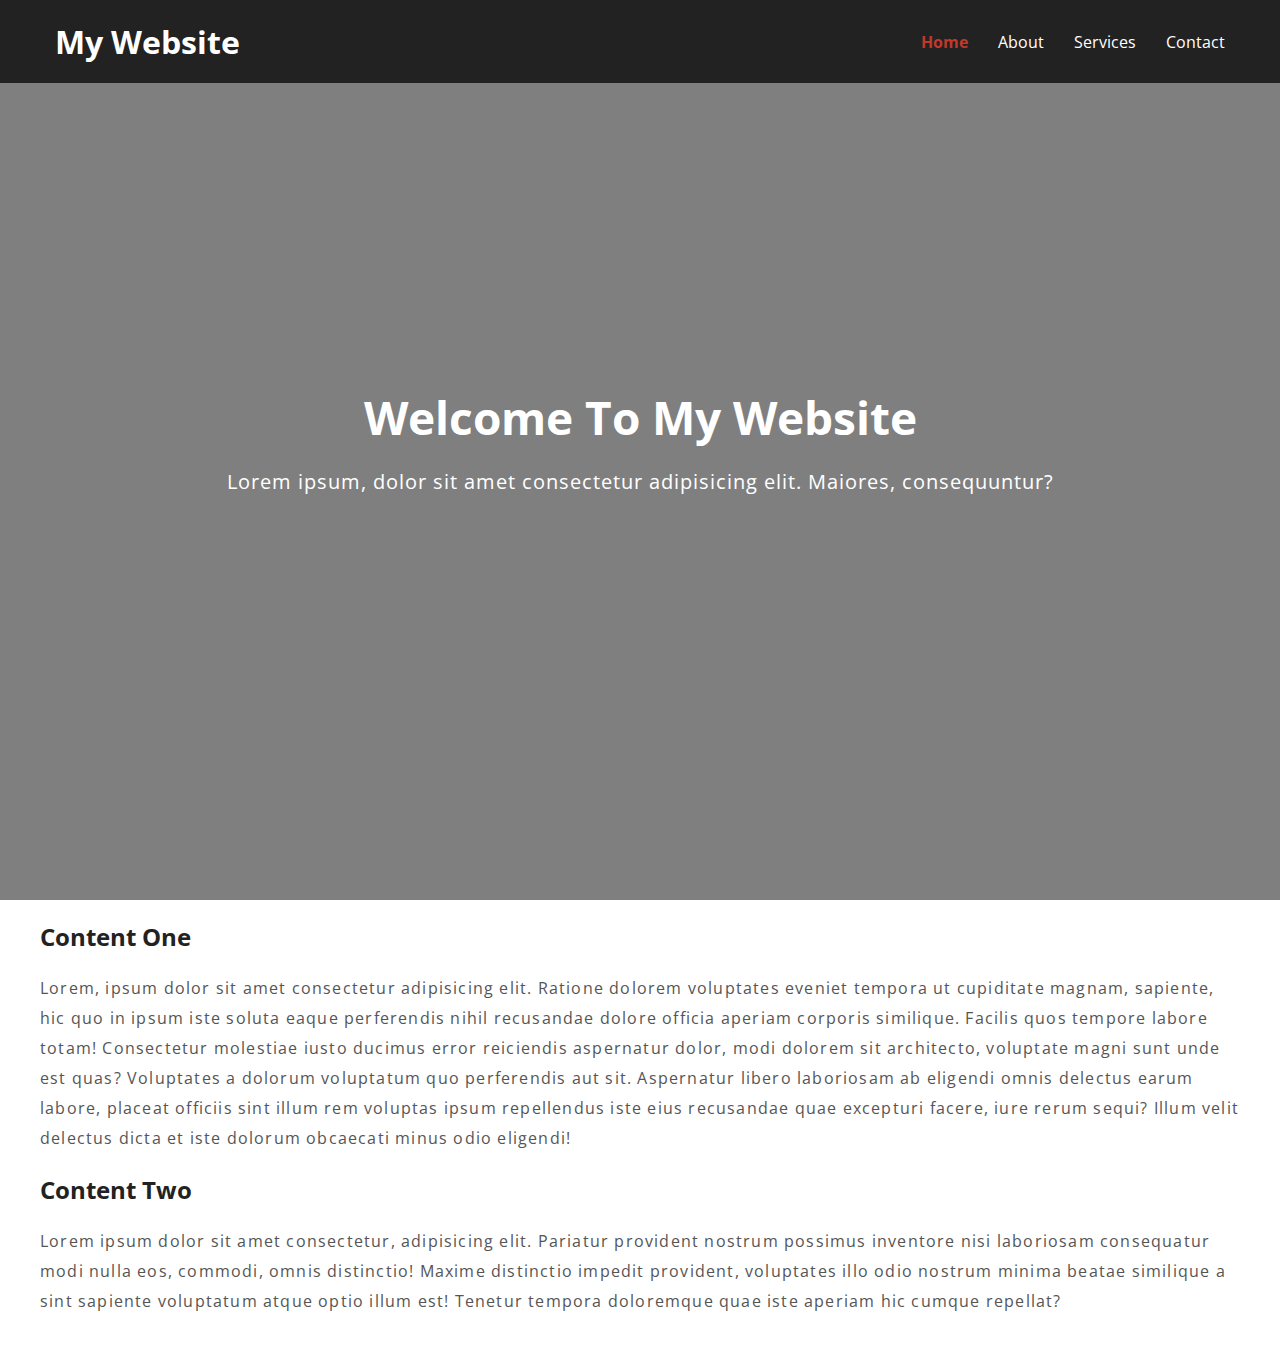
==== retos/Día 26 - Sticky Navigation/index.html @ 7a859378 "Page retos" ====
<!DOCTYPE html>
<html lang="en">
  <head>
    <meta charset="UTF-8" />
    <meta name="viewport" content="width=device-width, initial-scale=1.0" />
    <link rel="stylesheet" href="style.css" />
    <title>Sticky Navigation</title>
  </head>
  <body>
    <nav class="nav">
      <div class="container">
        <h1 class="logo"><a href="/index.html">My Website</a></h1>
        <ul>
          <li><a href="#" class="current">Home</a></li>
          <li><a href="#">About</a></li>
          <li><a href="#">Services</a></li>
          <li><a href="#">Contact</a></li>
        </ul>
      </div>
    </nav>

    <div class="hero">
      <div class="container">
        <h1>Welcome To My Website</h1>
        <p>Lorem ipsum, dolor sit amet consectetur adipisicing elit. Maiores, consequuntur?</p>
      </div>
    </div>

    <section class="container content">
      <h2>Content One</h2>
      <p>Lorem, ipsum dolor sit amet consectetur adipisicing elit. Ratione dolorem voluptates eveniet tempora ut cupiditate magnam, sapiente, hic quo in ipsum iste soluta eaque perferendis nihil recusandae dolore officia aperiam corporis similique. Facilis quos tempore labore totam! Consectetur molestiae iusto ducimus error reiciendis aspernatur dolor, modi dolorem sit architecto, voluptate magni sunt unde est quas? Voluptates a dolorum voluptatum quo perferendis aut sit. Aspernatur libero laboriosam ab eligendi omnis delectus earum labore, placeat officiis sint illum rem voluptas ipsum repellendus iste eius recusandae quae excepturi facere, iure rerum sequi? Illum velit delectus dicta et iste dolorum obcaecati minus odio eligendi!</p>

      <h3>Content Two</h3>
      <p>Lorem ipsum dolor sit amet consectetur, adipisicing elit. Pariatur provident nostrum possimus inventore nisi laboriosam consequatur modi nulla eos, commodi, omnis distinctio! Maxime distinctio impedit provident, voluptates illo odio nostrum minima beatae similique a sint sapiente voluptatum atque optio illum est! Tenetur tempora doloremque quae iste aperiam hic cumque repellat?</p>
    </section>

    <script src="script.js"></script>
  </body>
</html>
---- retos/Día 26 - Sticky Navigation/style.css ----
@import url('https://fonts.googleapis.com/css?family=Open+Sans');

* {
  box-sizing: border-box;
  margin: 0;
  padding: 0;
}

body {
  font-family: 'Open Sans', sans-serif;
  color: #222;
  padding-bottom: 50px;
}

.container {
  max-width: 1200px;
  margin: 0 auto;
}

.nav {
  position: fixed;
  background-color: #222;
  top: 0;
  left: 0;
  right: 0;
  transition: all 0.3s ease-in-out;
}

.nav .container {
  display: flex;
  justify-content: space-between;
  align-items: center;
  padding: 20px 0;
  transition: all 0.3s ease-in-out;
}

.nav ul {
  display: flex;
  list-style-type: none;
  align-items: center;
  justify-content: center;
}

.nav a {
  color: #fff;
  text-decoration: none;
  padding: 7px 15px;
  transition: all 0.3s ease-in-out;
}

.nav.active {
  background-color: #fff;
  box-shadow: 0 2px 10px rgba(0, 0, 0, 0.3);
}

.nav.active a {
  color: #000;
}

.nav.active .container {
  padding: 10px 0;
}

.nav a.current,
.nav a:hover {
  color: #c0392b;
  font-weight: bold;
}

.hero {
  background-image: url('https://images.pexels.com/photos/450035/pexels-photo-450035.jpeg?auto=compress&cs=tinysrgb&dpr=2&h=750&w=1260');
  background-repeat: no-repeat;
  background-size: cover;
  background-position: bottom center;
  height: 100vh;
  color: #fff;
  display: flex;
  justify-content: center;
  align-items: center;
  text-align: center;
  position: relative;
  margin-bottom: 20px;
  z-index: -2;
}

.hero::before {
  content: '';
  position: absolute;
  top: 0;
  left: 0;
  width: 100%;
  height: 100%;
  background-color: rgba(0, 0, 0, 0.5);
  z-index: -1;
}

.hero h1 {
  font-size: 46px;
  margin: -20px 0 20px;
}

.hero p {
  font-size: 20px;
  letter-spacing: 1px;
}

.content h2,
.content h3 {
  font-size: 150%;
  margin: 20px 0;
}

.content p {
  color: #555;
  line-height: 30px;
  letter-spacing: 1.2px;
}
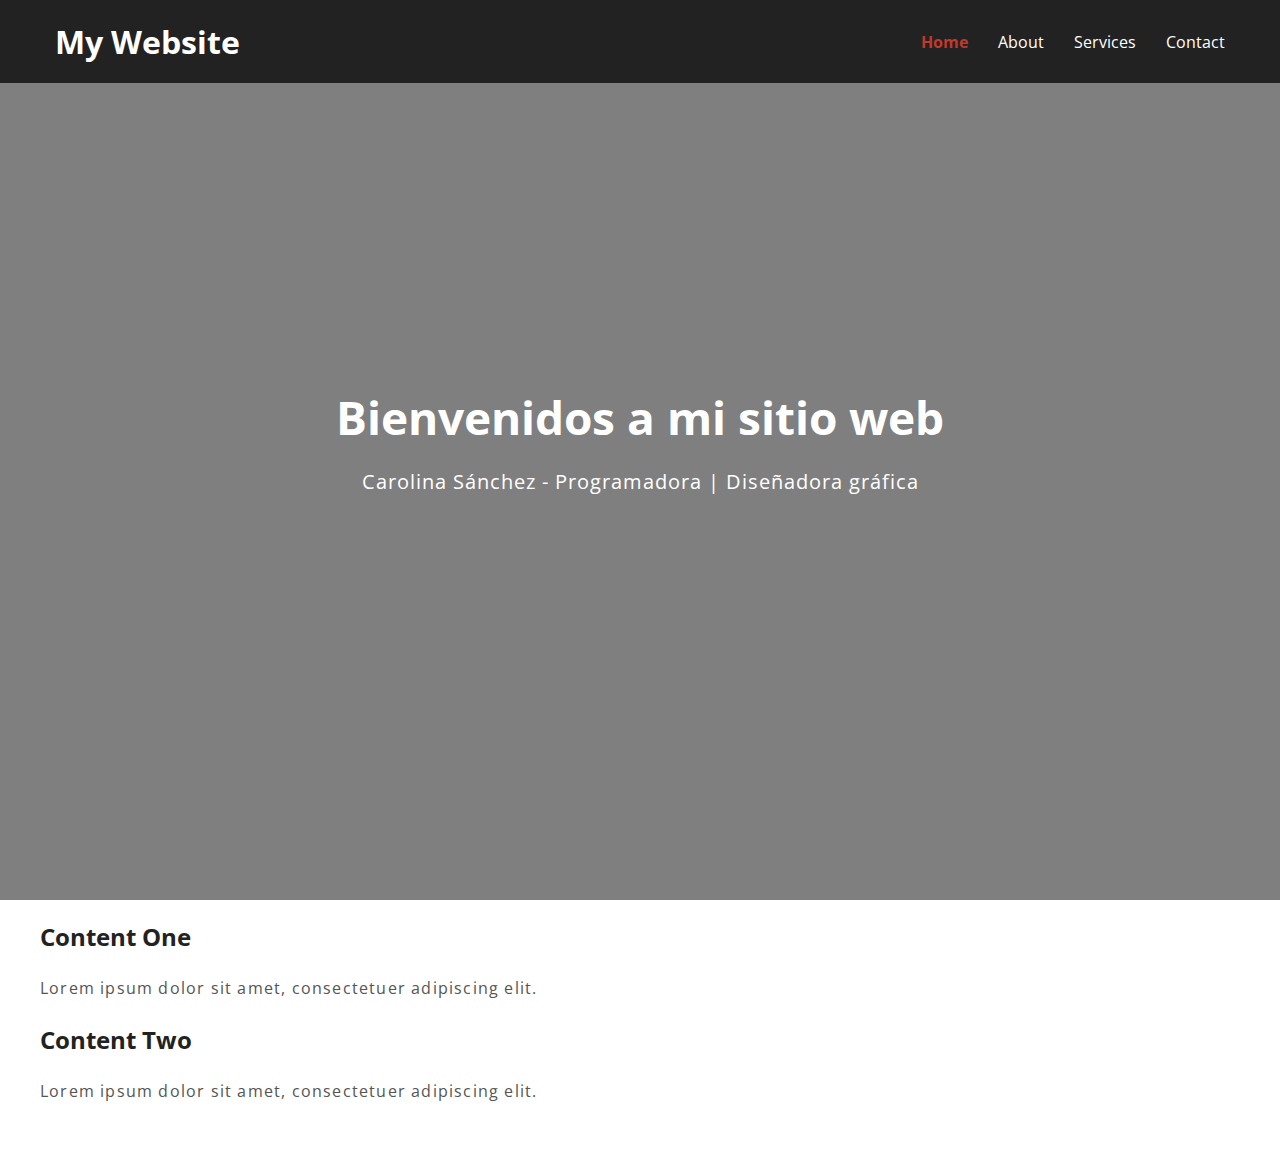
==== commit 4291c5f4: "Mod principal" ====
--- a/retos/Día 26 - Sticky Navigation/index.html
+++ b/retos/Día 26 - Sticky Navigation/index.html
@@ -21,17 +21,17 @@
 
     <div class="hero">
       <div class="container">
-        <h1>Welcome To My Website</h1>
-        <p>Lorem ipsum, dolor sit amet consectetur adipisicing elit. Maiores, consequuntur?</p>
+        <h1>Bienvenidos a mi sitio web</h1>
+        <p>Carolina Sánchez - Programadora | Diseñadora gráfica</p>
       </div>
     </div>
 
     <section class="container content">
       <h2>Content One</h2>
-      <p>Lorem, ipsum dolor sit amet consectetur adipisicing elit. Ratione dolorem voluptates eveniet tempora ut cupiditate magnam, sapiente, hic quo in ipsum iste soluta eaque perferendis nihil recusandae dolore officia aperiam corporis similique. Facilis quos tempore labore totam! Consectetur molestiae iusto ducimus error reiciendis aspernatur dolor, modi dolorem sit architecto, voluptate magni sunt unde est quas? Voluptates a dolorum voluptatum quo perferendis aut sit. Aspernatur libero laboriosam ab eligendi omnis delectus earum labore, placeat officiis sint illum rem voluptas ipsum repellendus iste eius recusandae quae excepturi facere, iure rerum sequi? Illum velit delectus dicta et iste dolorum obcaecati minus odio eligendi!</p>
+      <p>Lorem ipsum dolor sit amet, consectetuer adipiscing elit.</p>
 
       <h3>Content Two</h3>
-      <p>Lorem ipsum dolor sit amet consectetur, adipisicing elit. Pariatur provident nostrum possimus inventore nisi laboriosam consequatur modi nulla eos, commodi, omnis distinctio! Maxime distinctio impedit provident, voluptates illo odio nostrum minima beatae similique a sint sapiente voluptatum atque optio illum est! Tenetur tempora doloremque quae iste aperiam hic cumque repellat?</p>
+      <p>Lorem ipsum dolor sit amet, consectetuer adipiscing elit.</p>
     </section>
 
     <script src="script.js"></script>
--- a/retos/Día 26 - Sticky Navigation/style.css
+++ b/retos/Día 26 - Sticky Navigation/style.css
@@ -23,7 +23,7 @@
   top: 0;
   left: 0;
   right: 0;
-  transition: all 0.3s ease-in-out;
+  /* transition: all 0.3s ease-in-out; */
 }
 
 .nav .container {
@@ -31,7 +31,7 @@
   justify-content: space-between;
   align-items: center;
   padding: 20px 0;
-  transition: all 0.3s ease-in-out;
+  /* transition: all 0.3s ease-in-out; */
 }
 
 .nav ul {
@@ -68,7 +68,7 @@
 }
 
 .hero {
-  background-image: url('https://images.pexels.com/photos/450035/pexels-photo-450035.jpeg?auto=compress&cs=tinysrgb&dpr=2&h=750&w=1260');
+  background-image: url('https://images.pexels.com/photos/3369526/pexels-photo-3369526.jpeg?auto=compress&cs=tinysrgb&dpr=1&w=500');
   background-repeat: no-repeat;
   background-size: cover;
   background-position: bottom center;
